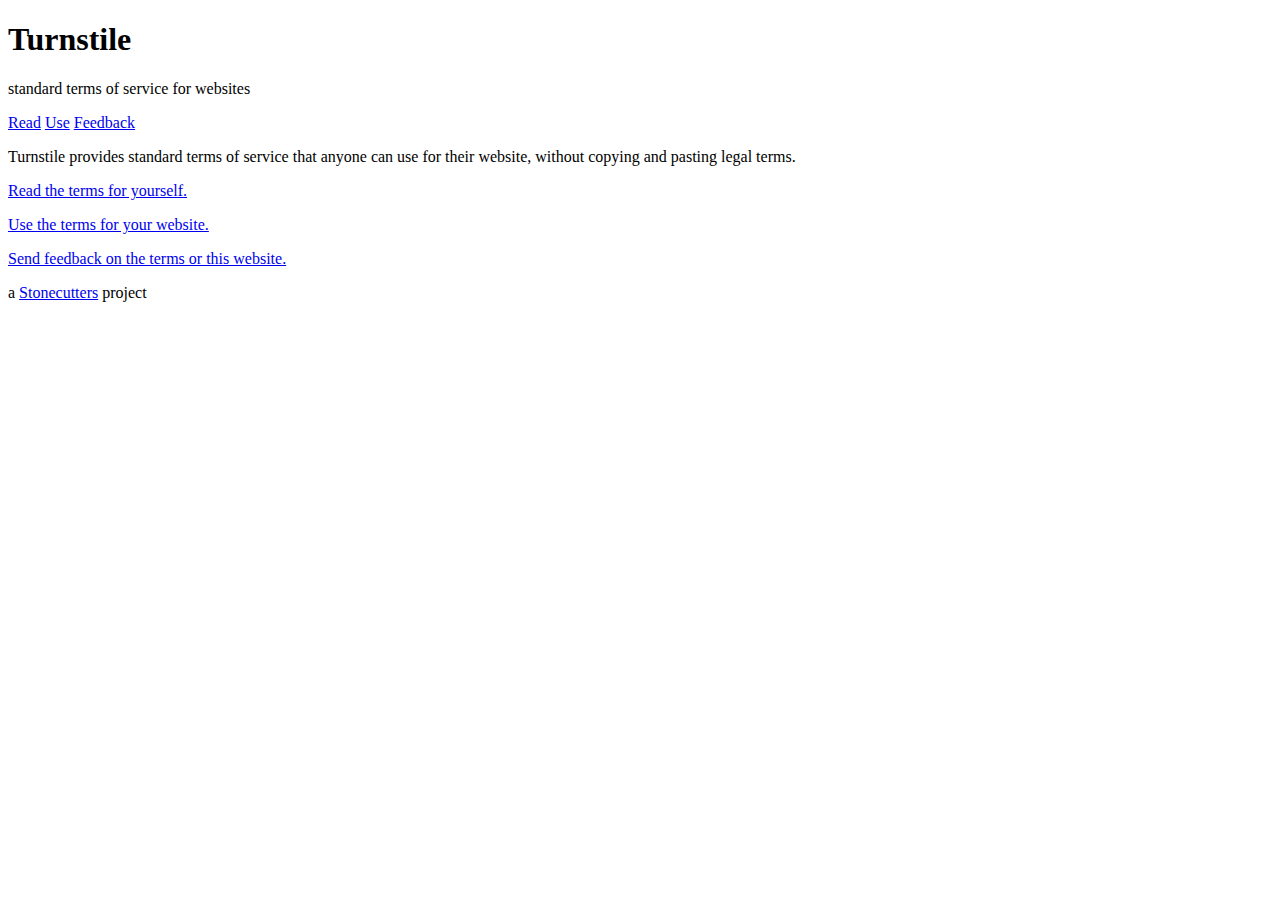
==== index.html @ ddae6fc3 "Use readable.kemitchell.com styles" ====
<!DOCTYPE html>
<html lang="en-US">
<head>
  <meta charset="UTF-8">
  <meta name="viewport" content="width=device-width, initial-scale=1">
  <meta name="description" content="standard terms of service for websites">
  <title>Turnstile Terms of Service</title>
  <link href="https://readable.kemitchell.com/all.css" rel="stylesheet">
  <meta name="twitter:card" content="summary">
  <meta name="twitter:title" content="Turnstile">
  <meta name="twitter:description" content="standard terms of service for websites">
  <meta name="twitter:image" content="https://turnstiletos.com/social-image.png">
  <meta name="og:type" content="website">
  <meta name="og:title" content="Turnstile">
  <meta name="og:description" content="standard terms of service for websites">
  <meta name="og:image" content="https://turnstiletos.com/social-image.png">
  <meta name="og:site" content="Turnstile">
</head>
<body>
  <header role="banner">
    <h1>Turnstile</h1>
    <p>standard terms of service for websites</p>
  </header>
  <nav role="navigation">
    <a href="1e1c">Read</a> <a href="use">Use</a> <a href="feedback">Feedback</a>
  </nav>
  <main role="main">
    <p>Turnstile provides standard terms of service that anyone can use for their website, without copying and pasting legal terms.</p>
    <p><a href="1e1c">Read the terms for yourself.</a></p>
    <p><a href="use">Use the terms for your website.</a></p>
    <p><a href="feedback">Send feedback on the terms or this website.</a></p>
  </main>
  <footer role="contentinfo">
    <p>a <a href="https://stonecutters.law">Stonecutters</a> project</p>
  </footer>
</body>
</html>
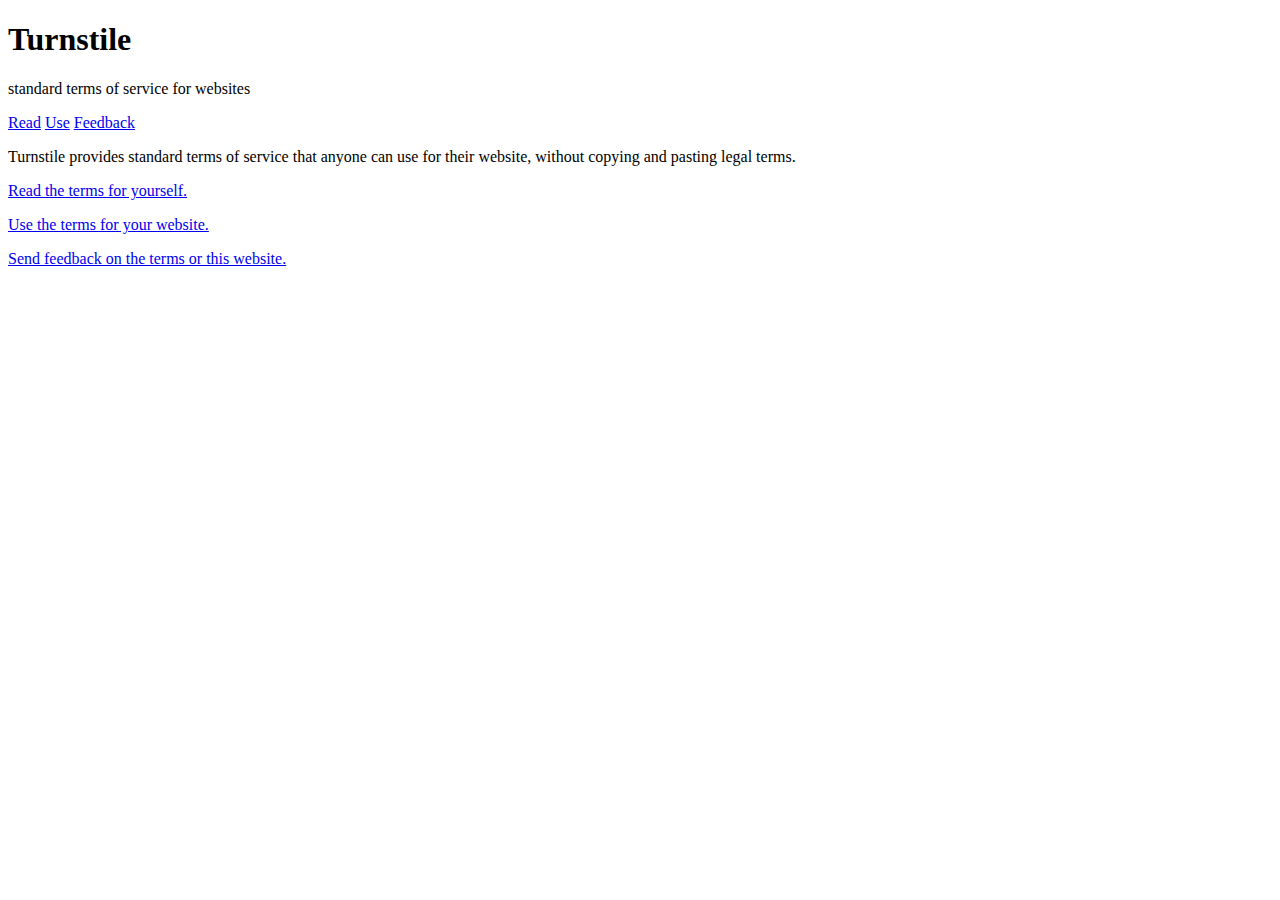
==== commit 6a4f5b04: "Remove double `--> -->` which made `-->` appear on the top left of the web page" ====
--- a/index.html
+++ b/index.html
@@ -9,11 +9,11 @@
   <meta name="twitter:card" content="summary">
   <meta name="twitter:title" content="Turnstile">
   <meta name="twitter:description" content="standard terms of service for websites">
-  <meta name="twitter:image" content="https://turnstiletos.com/social-image.png">
+  <!-- TODO: <meta name="twitter:image" content="https://turnstiletos.com/social-image.png"> -->
   <meta name="og:type" content="website">
   <meta name="og:title" content="Turnstile">
   <meta name="og:description" content="standard terms of service for websites">
-  <meta name="og:image" content="https://turnstiletos.com/social-image.png">
+  <!-- TODO: <meta name="og:image" content="https://turnstiletos.com/social-image.png"> -->
   <meta name="og:site" content="Turnstile">
 </head>
 <body>
@@ -22,16 +22,13 @@
     <p>standard terms of service for websites</p>
   </header>
   <nav role="navigation">
-    <a href="1e1c">Read</a> <a href="use">Use</a> <a href="feedback">Feedback</a>
+    <a href="1.0.2">Read</a> <a href="use">Use</a> <a href="feedback">Feedback</a>
   </nav>
   <main role="main">
     <p>Turnstile provides standard terms of service that anyone can use for their website, without copying and pasting legal terms.</p>
-    <p><a href="1e1c">Read the terms for yourself.</a></p>
+    <p><a href="1.0.2">Read the terms for yourself.</a></p>
     <p><a href="use">Use the terms for your website.</a></p>
     <p><a href="feedback">Send feedback on the terms or this website.</a></p>
   </main>
-  <footer role="contentinfo">
-    <p>a <a href="https://stonecutters.law">Stonecutters</a> project</p>
-  </footer>
 </body>
 </html>
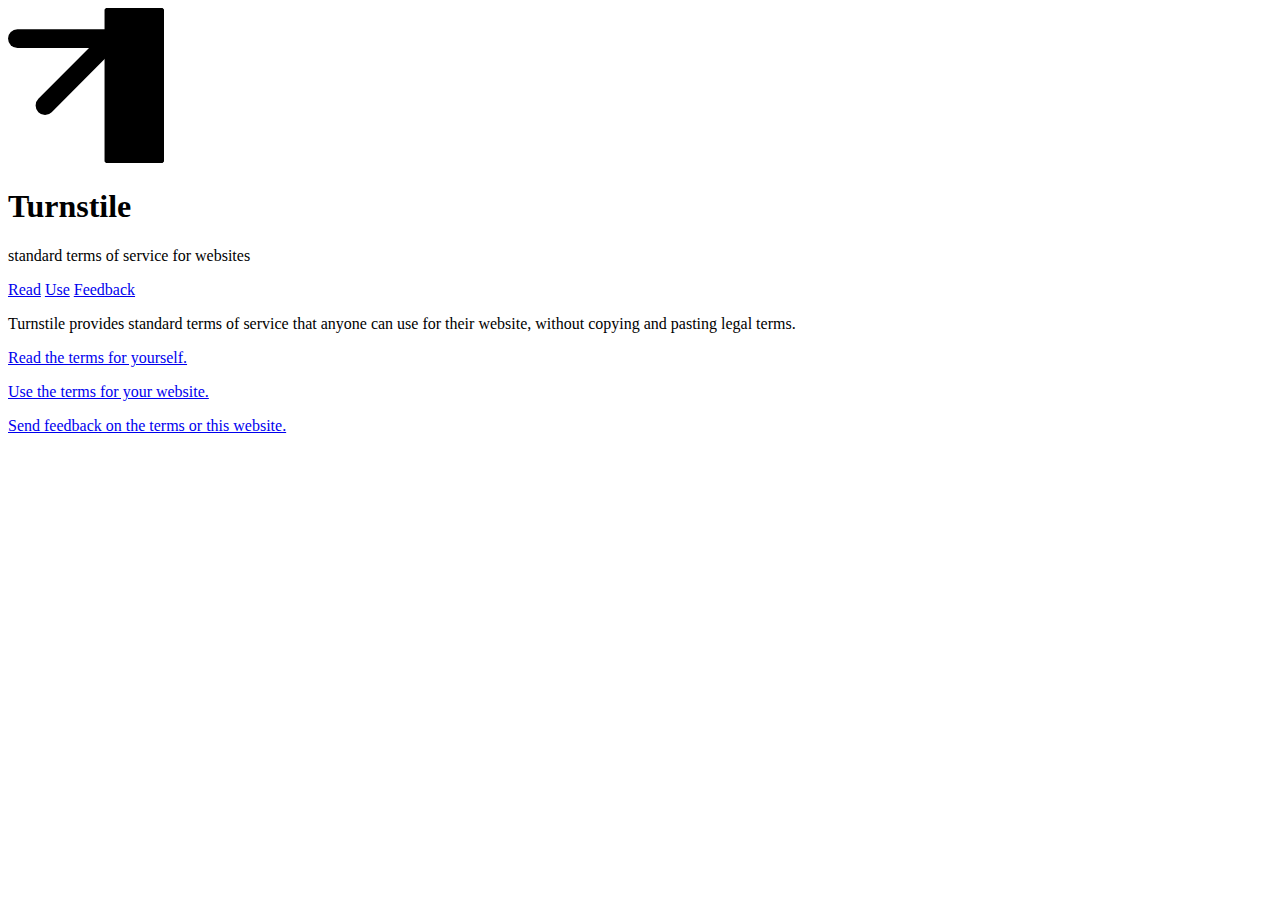
==== commit 51c9e007: "Add ugly starter logo" ====
--- a/index.html
+++ b/index.html
@@ -9,15 +9,16 @@
   <meta name="twitter:card" content="summary">
   <meta name="twitter:title" content="Turnstile">
   <meta name="twitter:description" content="standard terms of service for websites">
-  <!-- TODO: <meta name="twitter:image" content="https://turnstiletos.com/social-image.png"> -->
+  <meta name="twitter:image" content="https://turnstiletos.com/social-image.png">
   <meta name="og:type" content="website">
   <meta name="og:title" content="Turnstile">
   <meta name="og:description" content="standard terms of service for websites">
-  <!-- TODO: <meta name="og:image" content="https://turnstiletos.com/social-image.png"> -->
+  <meta name="og:image" content="https://turnstiletos.com/social-image.png">
   <meta name="og:site" content="Turnstile">
 </head>
 <body>
   <header role="banner">
+    <img alt="logo" src="logo.svg">
     <h1>Turnstile</h1>
     <p>standard terms of service for websites</p>
   </header>
